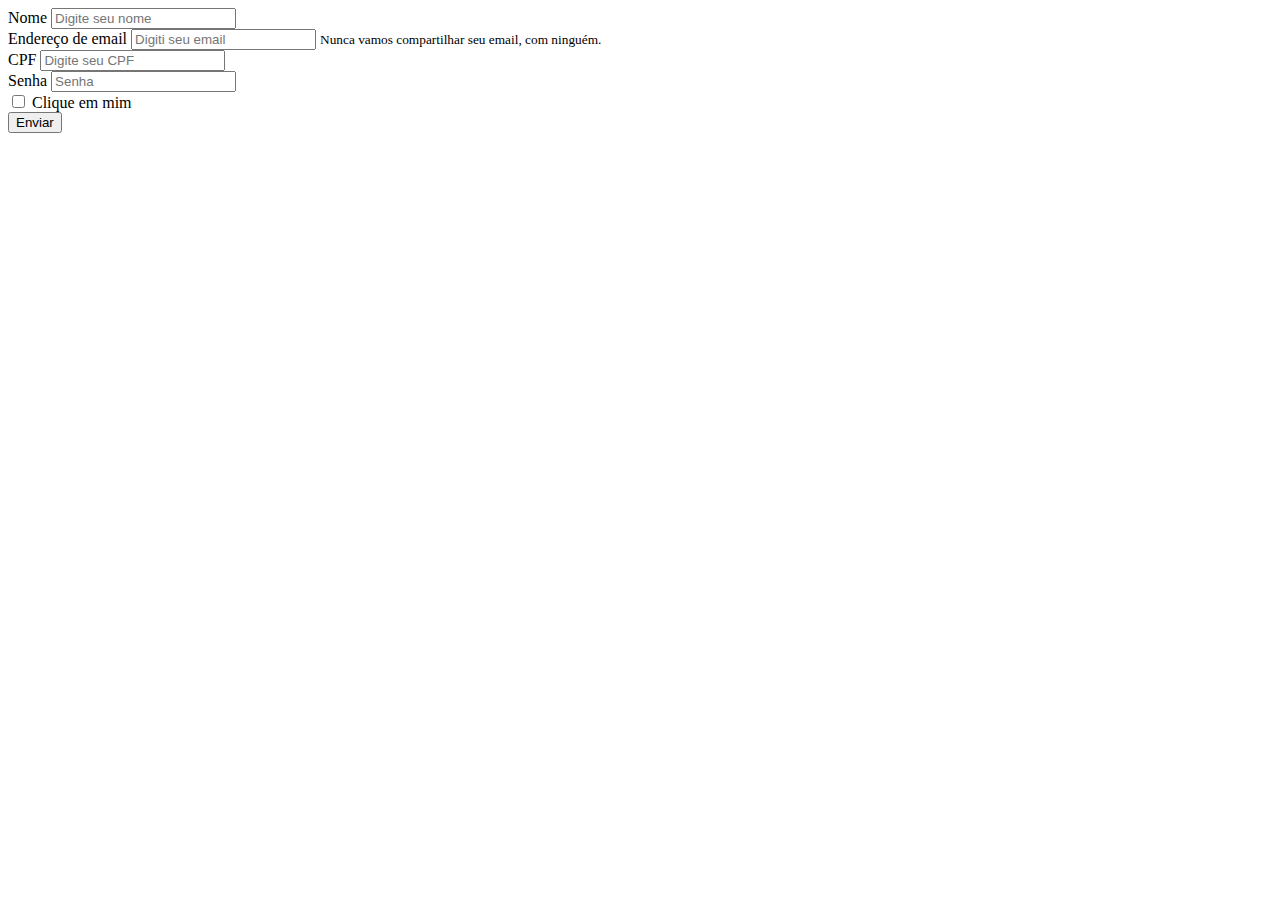
==== LP/tarefa4.html @ fb5a8a59 "Create tarefa4.html" ====
<!DOCTYPE html>
<html lang="pt-br">
  <head>
    <!-- Crie uma página de cadastro bem básica usando apenas HTML com os campos(nome, e-mail, cpf, rg, data nascimento, rua, número, bairro, cidade, sexo e raça)
    Crie um botão pra enviar os dados e outro pra limpar o formulário. Envie os arquivos para o mesmo repositório do Github criado na unidade anterior. -->
    <meta charset="utf-8">
    <meta name="viewport" content="width=device-width, initial-scale=1, shrink-to-fit=no">

    <!-- Bootstrap CSS -->
    <link rel="stylesheet" href="https://stackpath.bootstrapcdn.com/bootstrap/4.1.3/css/bootstrap.min.css" integrity="sha384-MCw98/SFnGE8fJT3GXwEOngsV7Zt27NXFoaoApmYm81iuXoPkFOJwJ8ERdknLPMO" crossorigin="anonymous">

    <title>Unidade 4-Tarefa 4</title>
  </head>
  <body>
     <div class="container">
        <form method="post">
            <div class="form-group col-4"> 
                <label for="nome">Nome</label>
                <input type="text" class="form-control" id="nome" aria-describedby="nome" placeholder="Digite seu nome">
            </div>
            <div class="form-group col-4"> 
              <label for="exampleInputEmail1">Endereço de email</label>
              <input type="email" class="form-control" id="exampleInputEmail1" aria-describedby="emailHelp" placeholder="Digiti seu email">
              <small id="emailHelp" class="form-text text-muted">Nunca vamos compartilhar seu email, com ninguém.</small>
            </div>
            <div class="form-group col-4"> 
                <label for="nome">CPF</label>
                <input type="text" class="form-control" id="cpf" aria-describedby="cpf" placeholder="Digite seu CPF" pattern="\d{3}\.\d{3}\.\d{3}-\d{2}">
            </div>
            <div class="form-group col-4"><!--col-4 diminui o tamanho da caixa para preenchimento-->
              <label for="exampleInputPassword1">Senha</label>
              <input type="password" class="form-control" id="exampleInputPassword1" placeholder="Senha">
            </div>
            <div class="form-group form-check">
              <input type="checkbox" class="form-check-input" id="exampleCheck1">
              <label class="form-check-label" for="exampleCheck1">Clique em mim</label>
            </div>
            <button type="submit" class="btn btn-primary">Enviar</button>
          </form>
    </div>
</body>
</html>
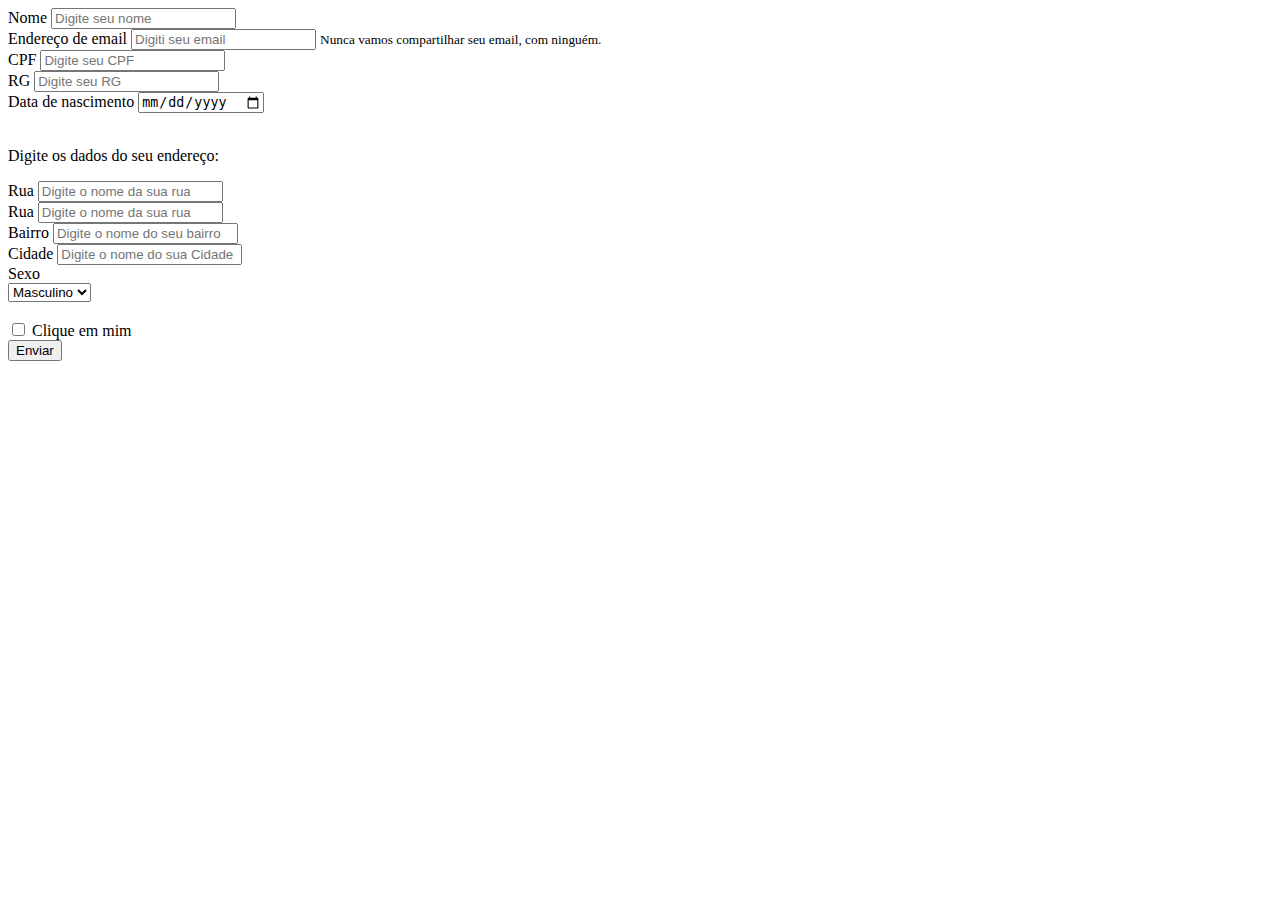
==== commit 54bbedad: "Update tarefa4.html" ====
--- a/LP/tarefa4.html
+++ b/LP/tarefa4.html
@@ -24,12 +24,40 @@
               <small id="emailHelp" class="form-text text-muted">Nunca vamos compartilhar seu email, com ninguém.</small>
             </div>
             <div class="form-group col-4"> 
-                <label for="nome">CPF</label>
+                <label for="cpf">CPF</label>
                 <input type="text" class="form-control" id="cpf" aria-describedby="cpf" placeholder="Digite seu CPF" pattern="\d{3}\.\d{3}\.\d{3}-\d{2}">
             </div>
-            <div class="form-group col-4"><!--col-4 diminui o tamanho da caixa para preenchimento-->
-              <label for="exampleInputPassword1">Senha</label>
-              <input type="password" class="form-control" id="exampleInputPassword1" placeholder="Senha">
+            <div class="form-group col-4"> 
+                <label for="rg">RG</label>
+                <input type="text" class="form-control" id="rg" aria-describedby="rg" placeholder="Digite seu RG">
+            </div>
+            <div class="form-group col-4"> 
+                <label for="datavis">Data de nascimento</label>
+                <input type="date" class="form-control" id="dataNasc" aria-describedby="dataNasc" placeholder="Digite a data do seu nascimento">
+            </div><br>
+            <p>Digite os dados do seu endereço:</p>
+            <div class="form-group col-4"> 
+                <label for="rua">Rua</label>
+                <input type="rua" class="form-control" id="rua" aria-describedby="rua" placeholder="Digite o nome da sua rua">
+            </div>
+            <div class="form-group col-4"> 
+                <label for="rua">Rua</label>
+                <input type="rua" class="form-control" id="rua" aria-describedby="rua" placeholder="Digite o nome da sua rua">
+            </div>
+            <div class="form-group col-4">
+              <label for="bairro">Bairro</label>
+              <input type="text" class="form-control" id="bairro" placeholder="Digite o nome do seu bairro">
+            </div>
+            <div class="form-group col-4">
+                <label for="cidade">Cidade</label>
+                <input type="text" class="form-control" id="cidade" placeholder="Digite o nome do sua Cidade">
+              </div>
+            <div class="form-group col-4">
+              <label for="sexo">Sexo</label><br>
+              <select name="Sexo" id="sexo">
+                  <option value="masculino">Masculino</option>
+                  <option value="feminino">Feminino</option>
+              </select><br><br>
             </div>
             <div class="form-group form-check">
               <input type="checkbox" class="form-check-input" id="exampleCheck1">
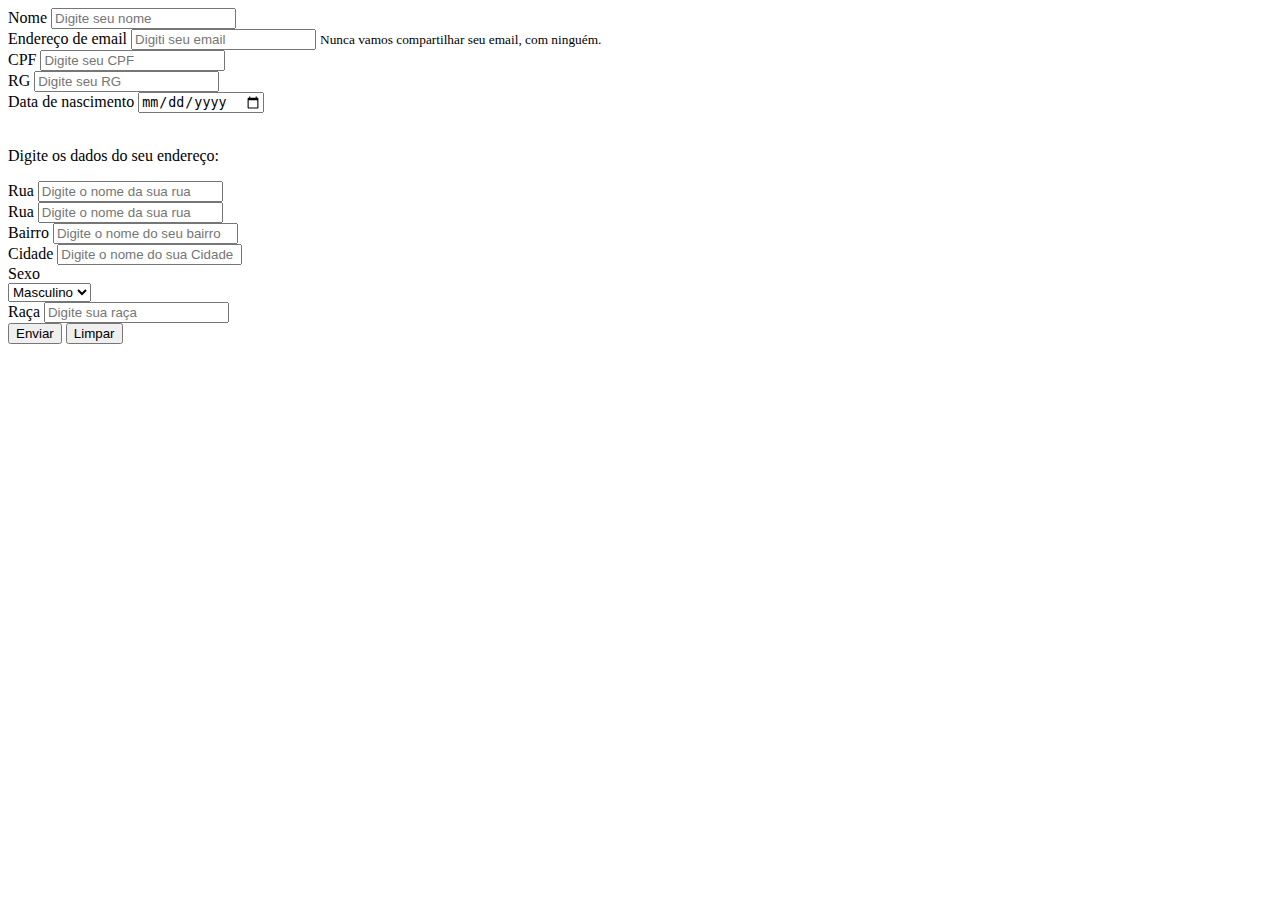
==== commit cf0298f2: "Update tarefa4.html" ====
--- a/LP/tarefa4.html
+++ b/LP/tarefa4.html
@@ -57,13 +57,14 @@
               <select name="Sexo" id="sexo">
                   <option value="masculino">Masculino</option>
                   <option value="feminino">Feminino</option>
-              </select><br><br>
+              </select><br>
             </div>
-            <div class="form-group form-check">
-              <input type="checkbox" class="form-check-input" id="exampleCheck1">
-              <label class="form-check-label" for="exampleCheck1">Clique em mim</label>
+            <div class="form-group col-4">
+                <label for="raca">Raça</label>
+                <input type="text" class="form-control" id="raca" placeholder="Digite sua raça">
             </div>
             <button type="submit" class="btn btn-primary">Enviar</button>
+            <button type="reset" class="btn btn-danger">Limpar</button>
           </form>
     </div>
 </body>
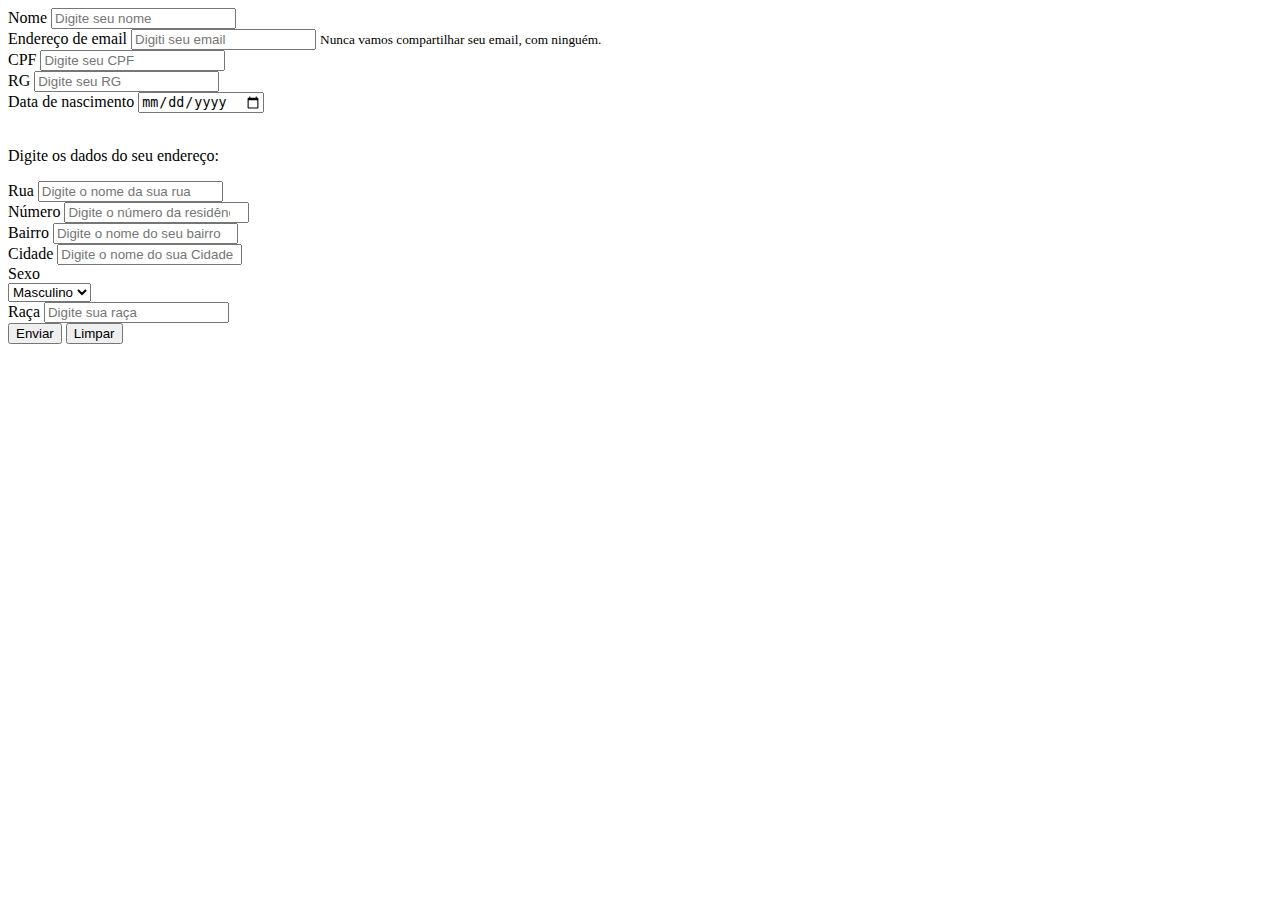
==== commit af97e456: "Update tarefa4.html" ====
--- a/LP/tarefa4.html
+++ b/LP/tarefa4.html
@@ -41,8 +41,8 @@
                 <input type="rua" class="form-control" id="rua" aria-describedby="rua" placeholder="Digite o nome da sua rua">
             </div>
             <div class="form-group col-4"> 
-                <label for="rua">Rua</label>
-                <input type="rua" class="form-control" id="rua" aria-describedby="rua" placeholder="Digite o nome da sua rua">
+                <label for="num">Número</label>
+                <input type="number" class="form-control" id="num" aria-describedby="num" placeholder="Digite o número da residência">
             </div>
             <div class="form-group col-4">
               <label for="bairro">Bairro</label>
